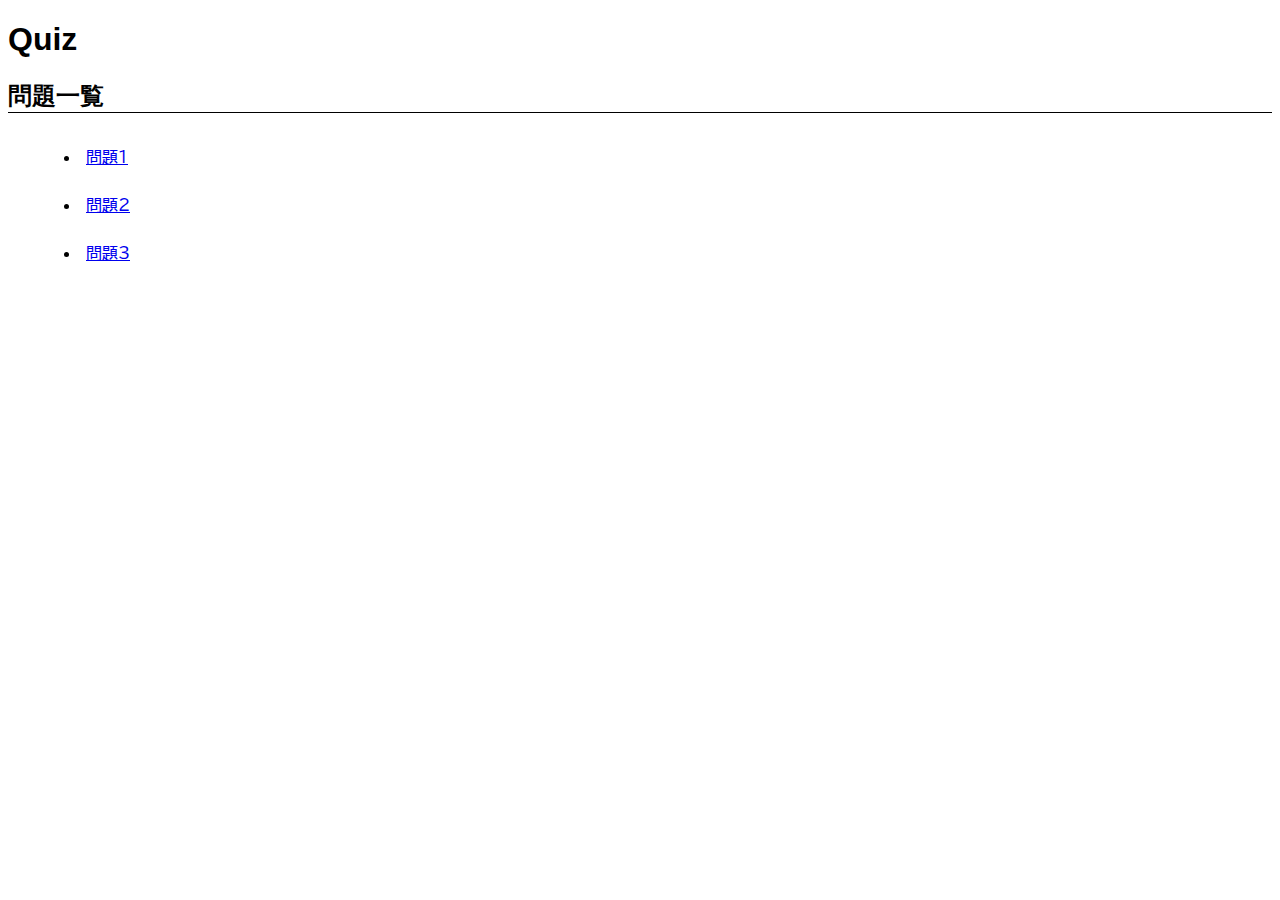
==== index.html @ f6090c8e "first commit" ====
<!DOCTYPE html>
<html lang="ja">
  <head>
    <meta charset="UTF-8" />
    <meta http-equiv="X-UA-Compatible" content="IE=edge" />
    <meta name="viewport" content="width=device-width, initial-scale=1.0" />
    <link rel="stylesheet" href="style.css">
    <title>Quiz</title>
  </head>
  <body>
    <h1>Quiz</h1>
    <h2>問題一覧</h2>
    <ul>
      <li><a href="question1.html">問題1</a></li>
      <li><a href="question2.html">問題2</a></li>
      <li><a href="question3.html">問題3</a></li>
    </ul>
  </body>
</html>
---- style.css ----
@import url('https://fonts.googleapis.com/css2?family=BIZ+UDPGothic&display=swap');

body {
  font-family: 'BIZ UDPGothic', sans-serif;
}

h1, h2, h3 {
  font-family: "游ゴシック体", "YuGothic", "游ゴシック", "Yu Gothic", sans-serif;
}

h2 {
  border-bottom: 1px solid black;
}

ol.answers {
  list-style: upper-alpha;
}
ol.answers li:hover {
  border: 0.1em solid black;
  background-color: rgb(193, 191, 191);
  padding: 0.9em;
  cursor: pointer;
}

div#section-correct-answers {
  display: none;
}


span#correct-answers {
  font-weight: bold;
}

ul li, ol li {
  padding: 1em;
  list-style-position: inside;
}

#main {
  padding: 0 1.5em;
}

.section {
  margin-top: 2em;
}
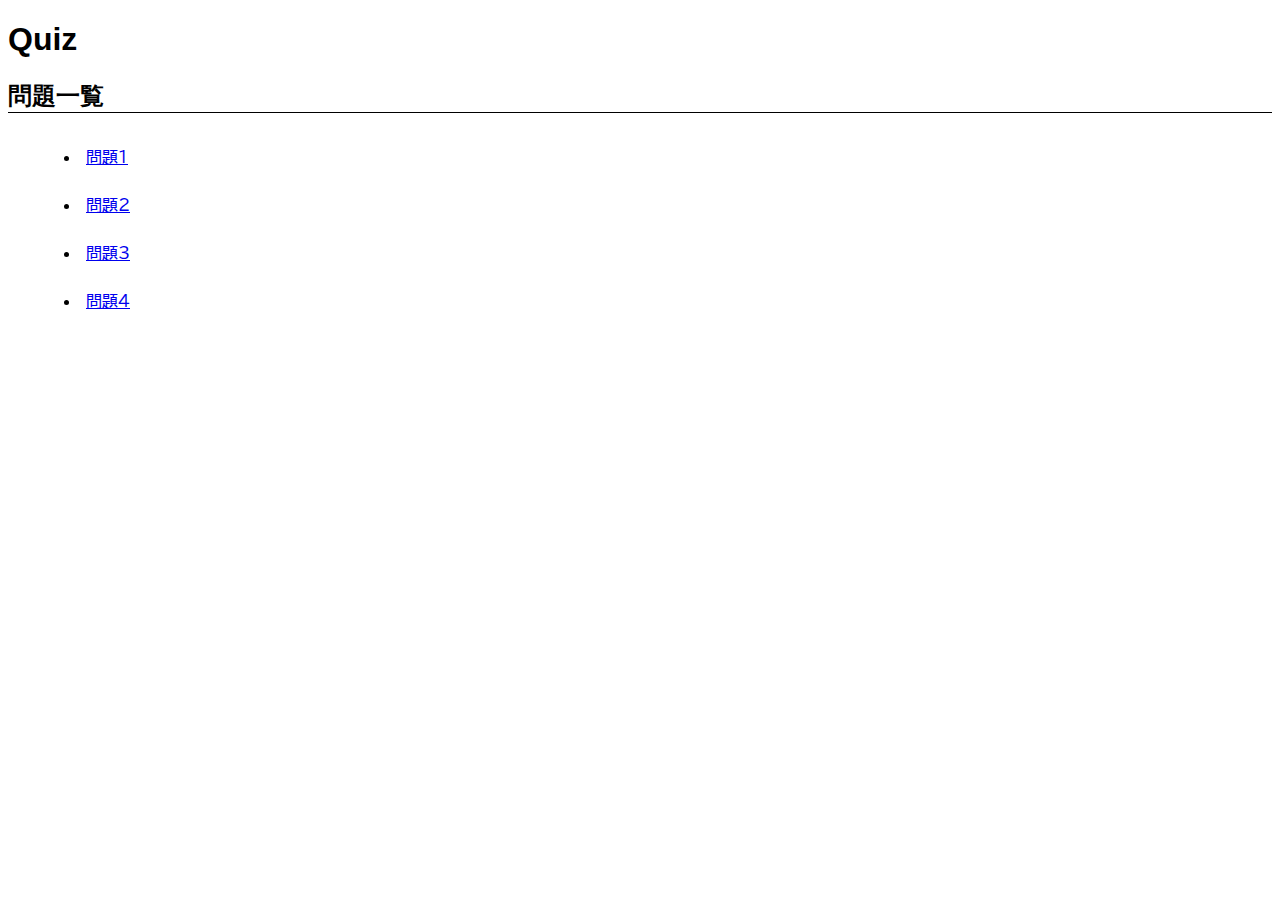
==== commit ff9236c9: "add question4" ====
--- a/index.html
+++ b/index.html
@@ -14,6 +14,7 @@
       <li><a href="question1.html">問題1</a></li>
       <li><a href="question2.html">問題2</a></li>
       <li><a href="question3.html">問題3</a></li>
+      <li><a href="question4.html">問題4</a></li>
     </ul>
   </body>
 </html>
